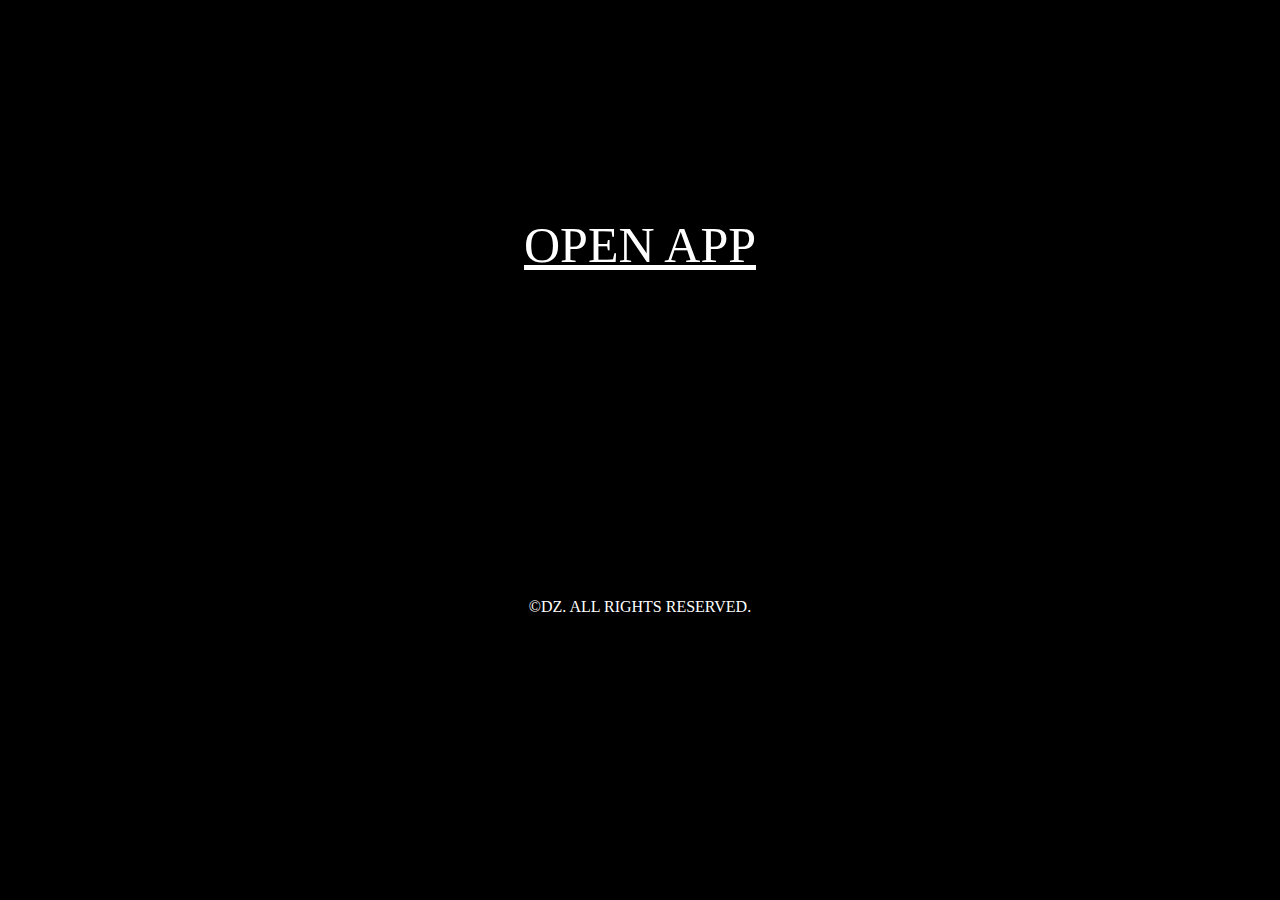
==== index.html @ 30029bba "Add files via upload" ====
<!DOCTYPE html>
<html lang="en">
<head>
    <meta charset="UTF-8">
    <meta http-equiv="X-UA-Compatible" content="IE=edge">
    <meta name="viewport" content="width=device-width, initial-scale=1.0">
    <title>SELECTED SURA</title>
    <style>
        * {
            margin: 0;
            padding: 0;
            background-color: black;
        }

        .start {
            background-color: black;

        }
        a {
            font-size: 50px;
            color: white;
        }
        
        footer {

            background-color: black;
            text-align: center;
            color: white;
            
        }
    </style>
</head>
<body>
   <br><br><br><br><br><br><br><br><br><br><br><br> 
<div class="start">
    <center>
    <a href="main.html">OPEN APP</a>
</center>

</div>
<br><br><br><br><br><br><br><br><br><br><br><br><br><br><br><br><br><br>
<footer>©DZ. ALL RIGHTS RESERVED.</footer>

</body>
</html>
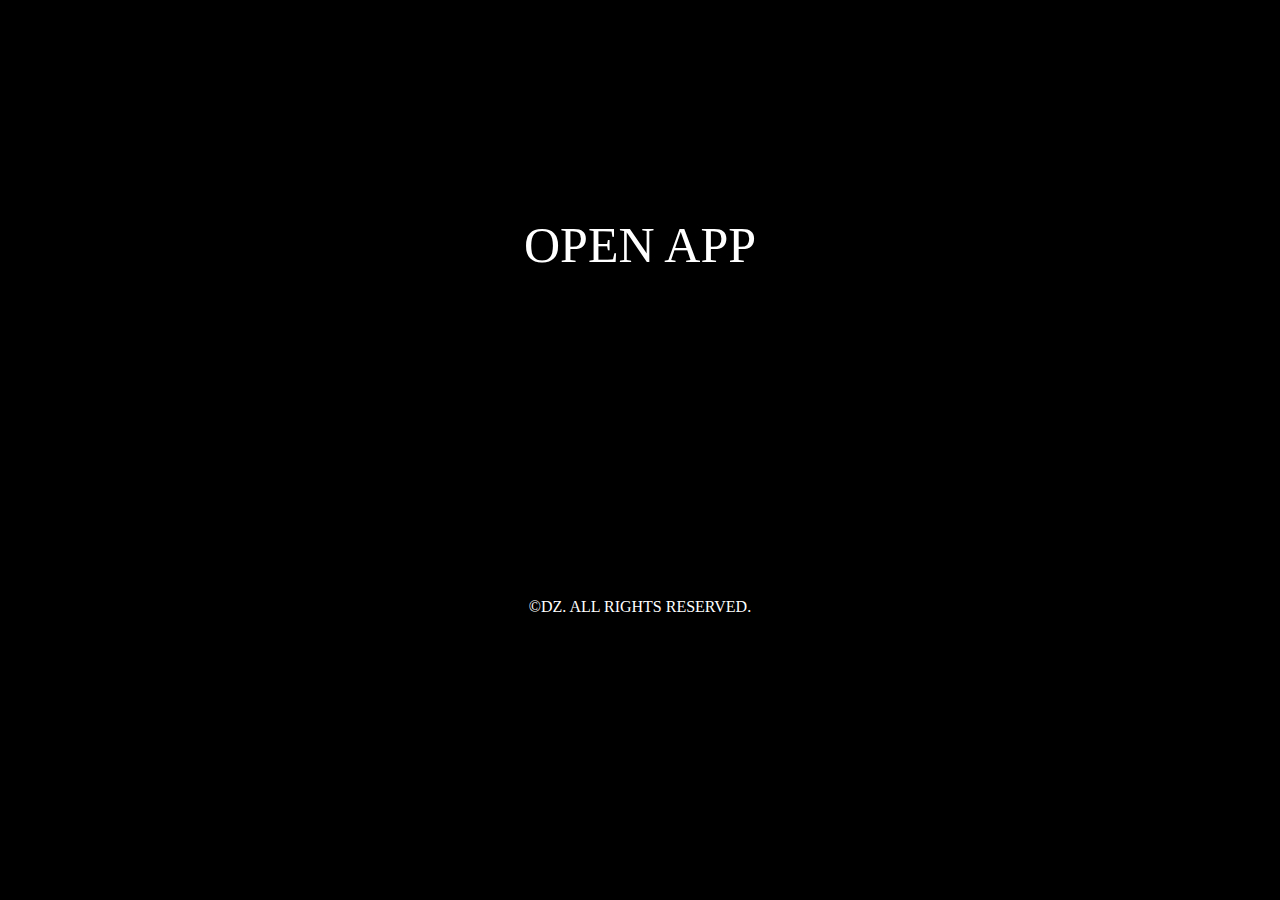
==== commit d77e2c0a: "Update index.html" ====
--- a/index.html
+++ b/index.html
@@ -19,6 +19,7 @@
         a {
             font-size: 50px;
             color: white;
+            text-decoration: none;
         }
         
         footer {
@@ -42,4 +43,4 @@
 <footer>©DZ. ALL RIGHTS RESERVED.</footer>
 
 </body>
-</html>+</html>
